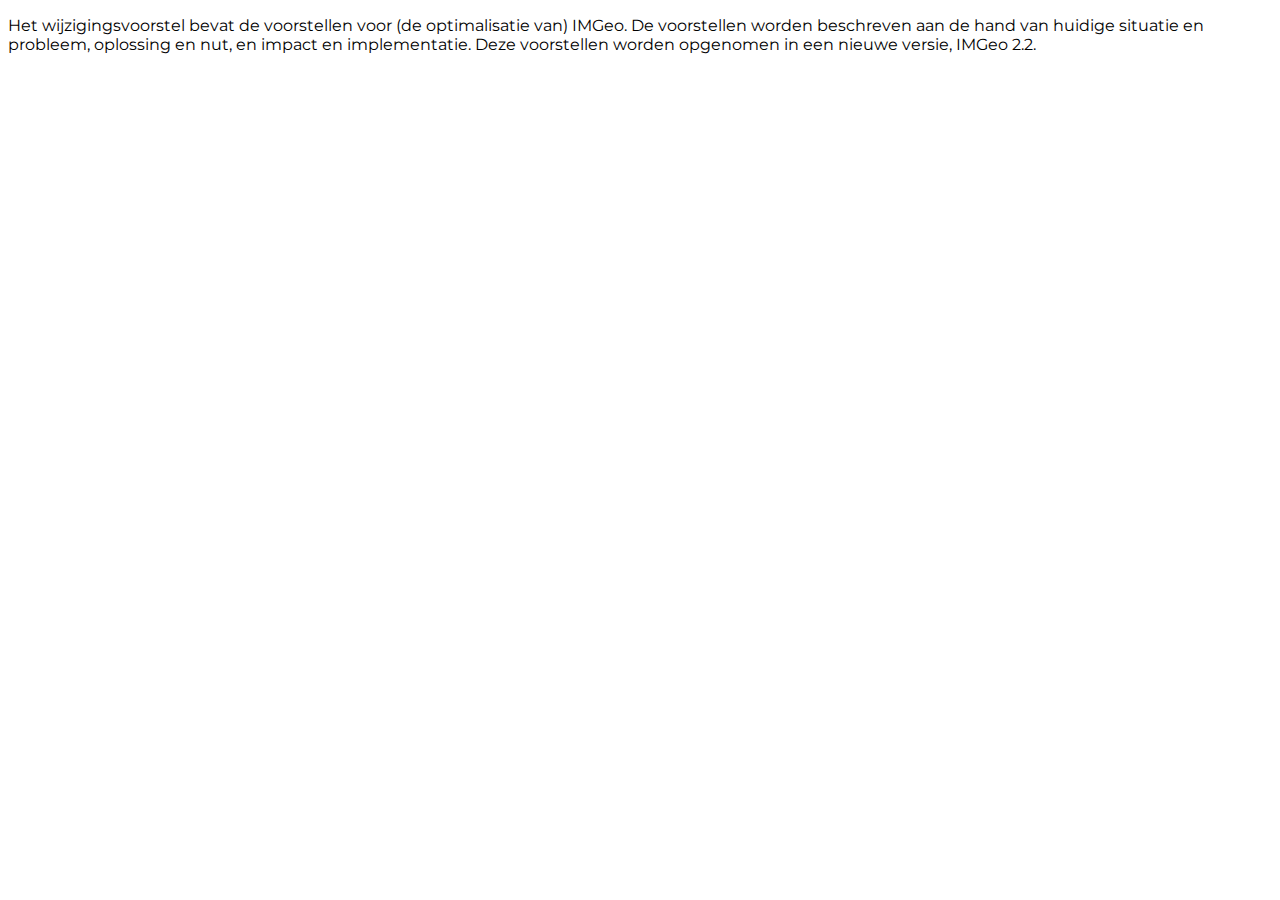
==== wijzigingsvoorstel/index.html @ 46eccbfd "Update index.html" ====
<!DOCTYPE html>
<html>
  <head>
    <meta charset='utf-8'>
    <title>Wijzigingsvoorstel IMGeo 2.2</title>
    <link rel='shortcut icon' type='image/x-icon' href='https://tools.geostandaarden.nl/respec/media/logos/Geonovum.svg' />
    <link rel="stylesheet" type="text/css" href="media/style.css">    
    <script class="remove" src="media/colofon.js"></script>
      <script class='remove' src='https://tools.geostandaarden.nl/respec/builds/respec-geonovum.js' async></script>    
  </head>
  <body>
    <section id='abstract'>
      <p>
        Het wijzigingsvoorstel bevat de voorstellen voor (de optimalisatie van) IMGeo. De voorstellen worden beschreven aan de hand van huidige situatie en probleem, oplossing en nut, en impact en implementatie. Deze voorstellen worden opgenomen in een nieuwe versie, IMGeo 2.2.<br />        
      </p>
    </section>
    <section id='sotd'>
      <p>        
      </p>
    </section>
<section data-format="markdown" data-include="1-inleiding-samenvatting.md"></section>	
<!--section data-format="markdown" data-include="2-verbetering-kwaliteit-en-uniformiteit.md"></section>	
<section data-format="markdown" data-include="2-uniformeren-boomspiegels-haagvakken-stedelijkgroen.md"></section>	
<section data-format="markdown" data-include="2-uniformeren-voetgangersgebied-woonerf.md"></section>	
<section data-format="markdown" data-include="2-uniformeren-scheidingen.md"></section>	
<section data-format="markdown" data-include="2-uniformeren-bos.md"></section>	
<section data-format="markdown" data-include="2-uniformeren-bermen-oevers-terreindelen.md"></section>	
<section data-format="markdown" data-include="3-uitbreiden-toegangswegen-en-inritten.md"></section>	
<section data-format="markdown" data-include="3-uitbreiden-basisplustopografie-aansluiten-op-beheertopografie.md"></section>	
<section data-format="markdown" data-include="3-uitbreiden-indeling-particuliere-terreinen.md"></section>	
<section data-format="markdown" data-include="3-uitbreiden-gegevens-voor-inzet-hulpdiensten.md"></section>	
<section data-format="markdown" data-include="3-uitbreiden-beheertopografie-over-de-landsgrens.md"></section>
<section data-format="markdown" data-include="Aandachtspunten en uitgangspunten bij de impact en implementatie.md"></section-->   
  </body>
</html>
---- wijzigingsvoorstel/media/style.css ----
@import url(//fonts.googleapis.com/css?family=Montserrat|Esteban);

body {
 font-family:  'Montserrat', sans-serif; !important
}

blockquote {
 margin-left: 20px !important;
 font-family:  'Esteban', serif !important;
 font-style: italic;
 border-color: transparent !important;
 border-style: none !important;
}

/*blockquote:before {
    display: block;
    height: 0;
    content: "“";   
    margin-left: -0.95em;
    font: italic 400%/1 Esteban, serif;
    color: #999;
}*/

wijziging:before {
    
content: "Wijziging(en) t.o.v. vorige versie <br /><br />:";

}

wijziging {
    
    border-color: #eee;
    background-color: #ccc;
    font-style: italic;  
    font-family:  'Esteban', serif !important;
}

img {
  max-width: 100%;
}

table, td, th {
  cell-padding: 0px !important;
  cell-spacing: 0px !important;
  border-color: #eee !important; 
  /*border-bottom: 1px solid !important;*/
}



th:first-child {
	font-style: italic;
	font-size: 0.85em!important;
}


thead {
  border-color: #eee;
  background-color: #ccc;
  font-size: 0.85em !important;
}

table {
	font-style: normal;
}

td {
	vertical-align: top;
	font-size: 0.9em !important;
	font-style: normal;
	border-bottom:1pt solid black;
}

td:first-child {
	font-style: italic;
	font-size: 0.85em!important;
}
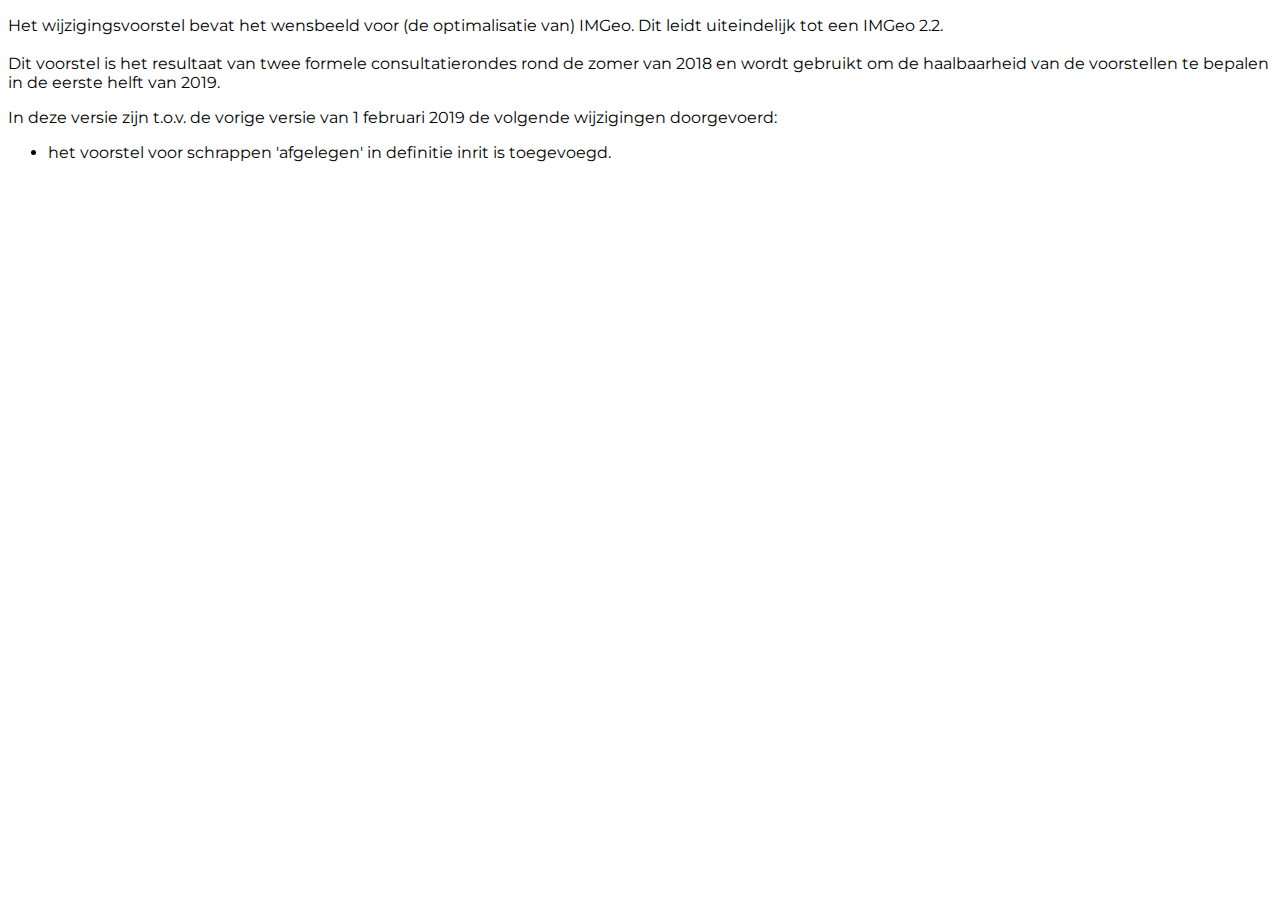
==== commit 33373beb: "Update index.html" ====
--- a/wijzigingsvoorstel/index.html
+++ b/wijzigingsvoorstel/index.html
@@ -3,7 +3,7 @@
   <head>
     <meta charset='utf-8'>
     <title>Wijzigingsvoorstel IMGeo 2.2</title>
-    <link rel='shortcut icon' type='image/x-icon' href='https://tools.geostandaarden.nl/respec/media/logos/Geonovum.svg' />
+    <link rel='shortcut icon' type='image/x-icon' href='https://tools.geostandaarden.nl/respec/media/logos/Geonovum.ico' />
     <link rel="stylesheet" type="text/css" href="media/style.css">    
     <script class="remove" src="media/colofon.js"></script>
       <script class='remove' src='https://tools.geostandaarden.nl/respec/builds/respec-geonovum.js' async></script>    
@@ -11,25 +11,24 @@
   <body>
     <section id='abstract'>
       <p>
-        Het wijzigingsvoorstel bevat de voorstellen voor (de optimalisatie van) IMGeo. De voorstellen worden beschreven aan de hand van huidige situatie en probleem, oplossing en nut, en impact en implementatie. Deze voorstellen worden opgenomen in een nieuwe versie, IMGeo 2.2.<br />        
+        Het wijzigingsvoorstel bevat het wensbeeld voor (de optimalisatie van) IMGeo. Dit leidt uiteindelijk tot een IMGeo 2.2.<br /><br />Dit voorstel is het resultaat van twee formele consultatierondes rond de zomer van 2018 en wordt gebruikt om de haalbaarheid van de voorstellen te bepalen in de eerste helft van 2019.        
+      </p>
+      <p>In deze versie zijn t.o.v. de vorige versie van 1 februari 2019 de volgende wijzigingen doorgevoerd:<br/>
+      <ul><li>het voorstel voor schrappen 'afgelegen' in definitie inrit is toegevoegd.</li>
+        </ul>
       </p>
     </section>
     <section id='sotd'>
       <p>        
       </p>
     </section>
-<section data-format="markdown" data-include="1-inleiding-samenvatting.md"></section>	
-<!--section data-format="markdown" data-include="2-verbetering-kwaliteit-en-uniformiteit.md"></section>	
-<section data-format="markdown" data-include="2-uniformeren-boomspiegels-haagvakken-stedelijkgroen.md"></section>	
-<section data-format="markdown" data-include="2-uniformeren-voetgangersgebied-woonerf.md"></section>	
-<section data-format="markdown" data-include="2-uniformeren-scheidingen.md"></section>	
-<section data-format="markdown" data-include="2-uniformeren-bos.md"></section>	
-<section data-format="markdown" data-include="2-uniformeren-bermen-oevers-terreindelen.md"></section>	
-<section data-format="markdown" data-include="3-uitbreiden-toegangswegen-en-inritten.md"></section>	
-<section data-format="markdown" data-include="3-uitbreiden-basisplustopografie-aansluiten-op-beheertopografie.md"></section>	
-<section data-format="markdown" data-include="3-uitbreiden-indeling-particuliere-terreinen.md"></section>	
-<section data-format="markdown" data-include="3-uitbreiden-gegevens-voor-inzet-hulpdiensten.md"></section>	
-<section data-format="markdown" data-include="3-uitbreiden-beheertopografie-over-de-landsgrens.md"></section>
-<section data-format="markdown" data-include="Aandachtspunten en uitgangspunten bij de impact en implementatie.md"></section-->   
+   <section data-format="markdown" data-include="inleiding.md"></section>		  
+   <section data-format="markdown" data-include="categorie-1-bestaande-werkafspraken.md"></section>     
+   <section data-format="markdown" data-include="categorie-2-aanscherpen-afbakeningsregels.md"></section>
+   <section data-format="markdown" data-include="categorie-3-uitbreiden-domeinwaarden.md"></section>     
+   <section data-format="markdown" data-include="categorie-4-hernoemen-schrappen-domeinwaarden.md"></section>
+   <!--section data-format="markdown" data-include="voorstel-inrichtend-opdelend-inritten-bermen.md"></section> 
+   <section data-format="markdown" data-include="uitgesteld-naar-imgeo-30.md"></section-->     
+   <section data-format="markdown" data-include="niet-opgelost.md"></section>
   </body>
 </html>
